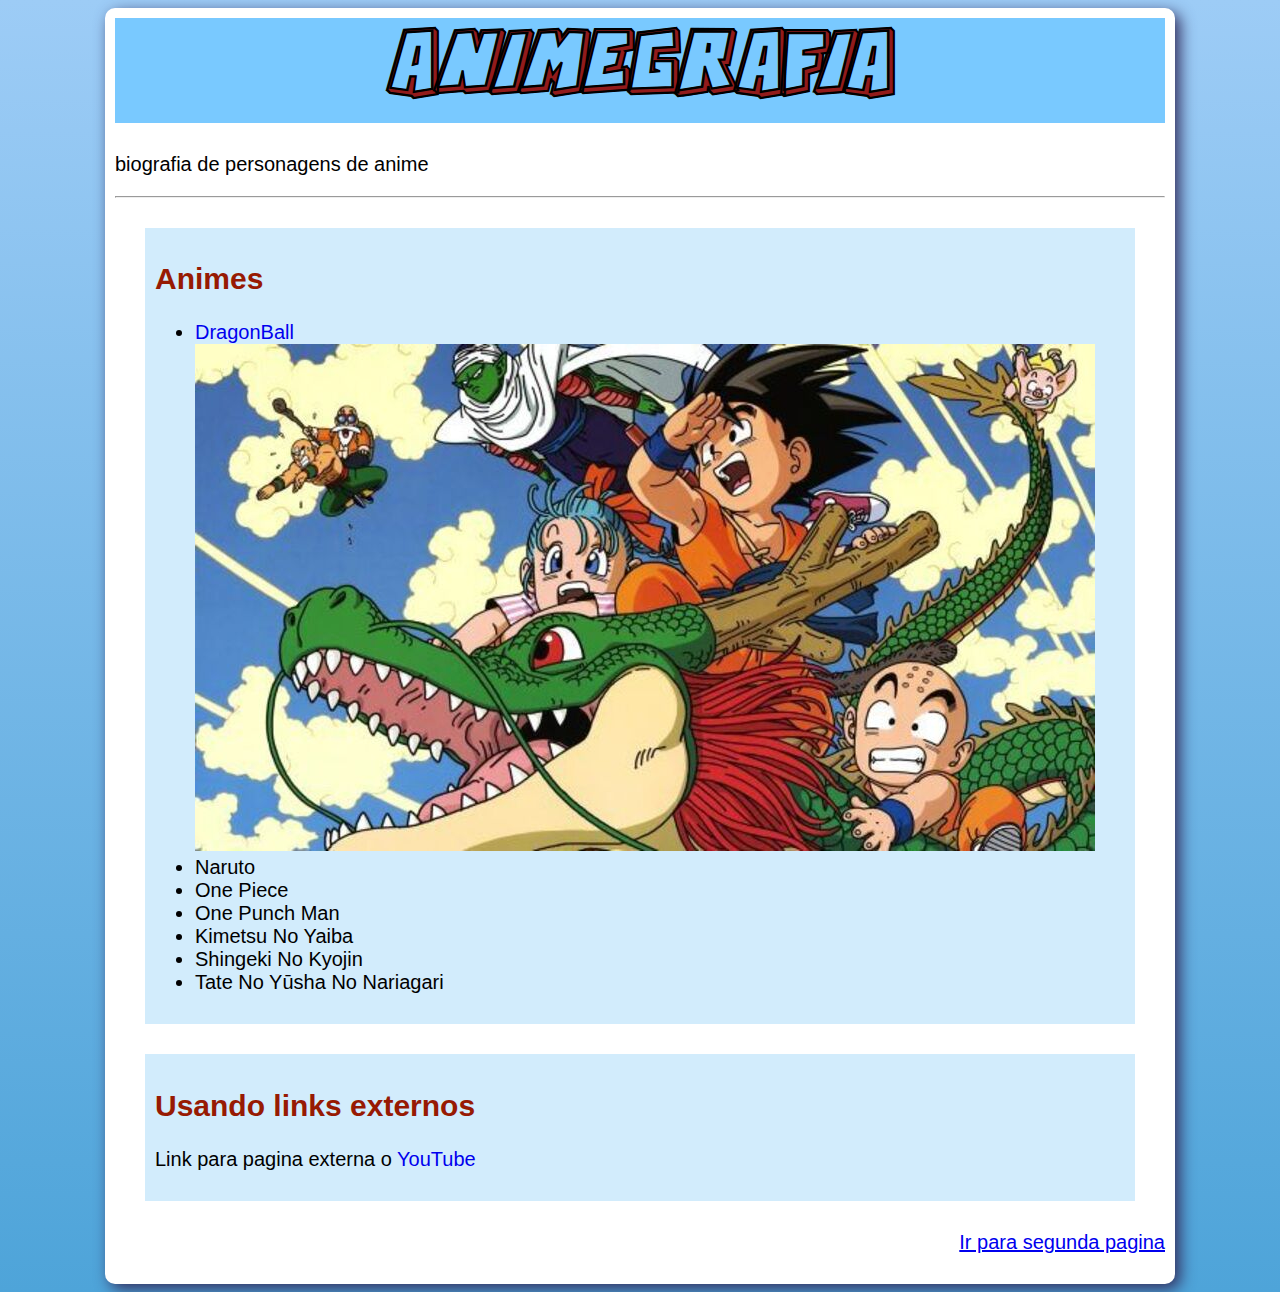
==== index.html @ 24df3224 "Setima Atividade- adicionando caixas entre outras alterações em relação a mudança de ideia da pagina" ====
<!DOCTYPE html>
<html lang="pt-br">

<head>
  <meta charset="UTF-8">
  <meta name="viewport" content="width=device-width, initial-scale=1.0">
  <!--Adicionando favicon-->
  <link rel="shortcut icon" href="icon.ico" type="image/x-icon">
  <title>Animegrafia</title>
  <link rel="stylesheet" href="style.css">
</head>

<body>
  <main>
    <header>
      <h1 id="principal">ANIMEGRAFIA</h1>
    </header>
    <p>biografia de personagens de anime</p>
    <hr>
    <!--Lista ordenada-->
    <div>
    <h2>Animes</h2>
      <span>
        <ul>
          <li><a href="dragonball.html" target="_self" rel="next">DragonBall</a></li>
          <picture>
            <source media="(max-width: 800px)" srcset="fotos/dragonball/dragonball-p.jpg" type="image/png">
            <source media="(max-width: 1050px)" srcset="fotos/dragonball/dragonball-m.jpg" type="image/png">
            <img src="fotos/dragonball/dragonball-g.jpg" alt="imagem">
          </picture>
          <li>Naruto</li>
          <li>One Piece</li>
          <li>One Punch Man</li>
          <li>Kimetsu No Yaiba</li>
          <li>Shingeki No Kyojin</li>
          <li>Tate No Yūsha No Nariagari</li>
        </ul>
      </span>
    </div>
    <div>
      <h2>Usando links externos</h2>
      <p>Link para pagina externa o <a href="https://www.youtube.com/" target="_blank" rel="externa">YouTube</a></p>
    </div>
    <!--usando links internos-->
    <p style="text-align: right;"> <a href="second.html" target="_self" rel="next"> Ir para segunda pagina</a></p>
  </main>
</body>

</html>
---- style.css ----
@charset "UTF-8";
@font-face {
    font-family: 'Action Comics';
    src: url('Action\ Comics.ttf') format(truetype);
    font-style: normal;
    font-weight: normal;
}
body{
    height: 100%;
    background-image: linear-gradient(to bottom, #9DCCF6, #4EA4D9); 
    color: rgb(0, 0, 0);
    text-decoration: none;
    font-family: Arial, Helvetica, sans-serif;
    font-size: 20px;
    
}
main{
    background-color: white;
    border-radius: 10px;
    box-shadow: 5px 5px 15px rgba(51, 46, 94);
    width: 1050px;
    padding: 10px;
    margin: auto;
}
h1#principal{
    font-family: 'Action Comics', Times, sans-serif;
    color:#921b1b;
    text-align: center;
    text-shadow: 1px 1px 2px #8f6e5a(64, 58, 92, 0.849);
    -webkit-text-stroke-width: 1px;
    -webkit-text-stroke-color: black;
}
h1{
    color:#d34e4e;
    text-align: center;
}
h2{
    color: #971a03;
}
header{
    padding: 1px 10px 10px 10px;
    margin: 0px 0px 30px 0px; 
    background-color: #5ebeffd5;
}
/* Estilos para o link no footer */
footer a {
    text-decoration: none;
    color: #007acc; 
  }
  
  /* Estilos para o link quando o mouse passa por cima (hover) */
  footer a:hover {
    text-decoration: underline;
  }
  
  /* Estilos para o parágrafo no footer (opcional) */
  footer p {
    text-align: right; 
    margin-top: 10px;
  }
div{
    padding: 10px 10px 10px 10px;
    margin: 30px 30px 30px 30px; 
    background-color: #c9e8fcd5;
}
div a {
    text-decoration: none;
  }
 div a:hover {
    color: #1900ff; /* Cor do texto do link */
  }
p{
    text-align: justify;
}
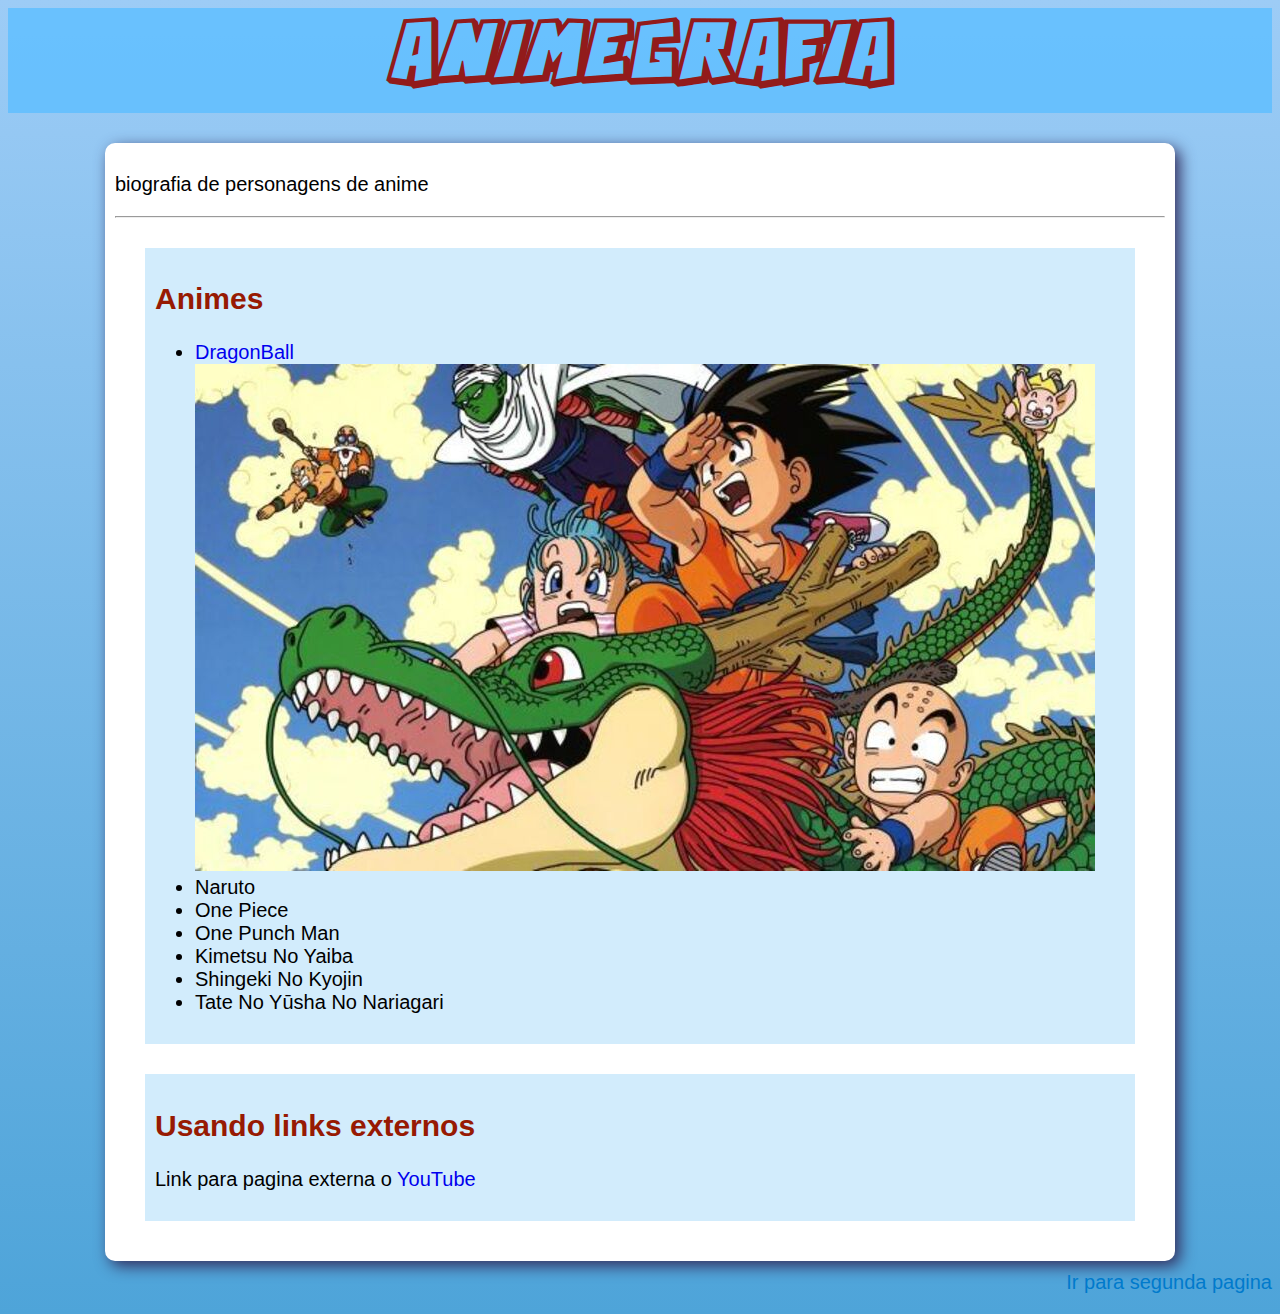
==== commit 1324d996: "corrigindo estrutura das caixas" ====
--- a/index.html
+++ b/index.html
@@ -11,39 +11,41 @@
 </head>
 
 <body>
-  <main>
     <header>
       <h1 id="principal">ANIMEGRAFIA</h1>
     </header>
-    <p>biografia de personagens de anime</p>
-    <hr>
-    <!--Lista ordenada-->
-    <div>
-    <h2>Animes</h2>
-      <span>
-        <ul>
-          <li><a href="dragonball.html" target="_self" rel="next">DragonBall</a></li>
-          <picture>
-            <source media="(max-width: 800px)" srcset="fotos/dragonball/dragonball-p.jpg" type="image/png">
-            <source media="(max-width: 1050px)" srcset="fotos/dragonball/dragonball-m.jpg" type="image/png">
-            <img src="fotos/dragonball/dragonball-g.jpg" alt="imagem">
-          </picture>
-          <li>Naruto</li>
-          <li>One Piece</li>
-          <li>One Punch Man</li>
-          <li>Kimetsu No Yaiba</li>
-          <li>Shingeki No Kyojin</li>
-          <li>Tate No Yūsha No Nariagari</li>
-        </ul>
-      </span>
-    </div>
-    <div>
-      <h2>Usando links externos</h2>
-      <p>Link para pagina externa o <a href="https://www.youtube.com/" target="_blank" rel="externa">YouTube</a></p>
-    </div>
-    <!--usando links internos-->
-    <p style="text-align: right;"> <a href="second.html" target="_self" rel="next"> Ir para segunda pagina</a></p>
-  </main>
+    <main>
+      <p>biografia de personagens de anime</p>
+      <hr>
+      <div>
+      <h2>Animes</h2>
+        <nav>
+          <!--Lista desordenada-->
+          <ul>
+            <li><a href="dragonball.html" target="_self" rel="next">DragonBall</a></li>
+            <picture>
+              <!--Imagens que redmensiona-->
+              <source media="(max-width: 800px)" srcset="fotos/dragonball/dragonball-p.jpg" type="image/png">
+              <source media="(max-width: 1050px)" srcset="fotos/dragonball/dragonball-m.jpg" type="image/png">
+              <img src="fotos/dragonball/dragonball-g.jpg" alt="imagem">
+            </picture>
+            <li>Naruto</li>
+            <li>One Piece</li>
+            <li>One Punch Man</li>
+            <li>Kimetsu No Yaiba</li>
+            <li>Shingeki No Kyojin</li>
+            <li>Tate No Yūsha No Nariagari</li>
+          </ul>
+        </nav>
+      </div>
+      <div>
+        <h2>Usando links externos</h2>
+        <p>Link para pagina externa o <a href="https://www.youtube.com/" target="_blank" rel="externa">YouTube</a></p>
+      </div>
+    </main>    
+      <!--usando links internos-->
+    <footer><p style="text-align: right;"> <a href="second.html" target="_self" rel="next"> Ir para segunda pagina</a></p>
+    </footer>
 </body>
 
 </html>--- a/style.css
+++ b/style.css
@@ -18,7 +18,8 @@
     background-color: white;
     border-radius: 10px;
     box-shadow: 5px 5px 15px rgba(51, 46, 94);
-    width: 1050px;
+    min-width: 600;
+    max-width: 1050px;
     padding: 10px;
     margin: auto;
 }
@@ -27,8 +28,7 @@
     color:#921b1b;
     text-align: center;
     text-shadow: 1px 1px 2px #8f6e5a(64, 58, 92, 0.849);
-    -webkit-text-stroke-width: 1px;
-    -webkit-text-stroke-color: black;
+   
 }
 h1{
     color:#d34e4e;
@@ -63,6 +63,7 @@
     margin: 30px 30px 30px 30px; 
     background-color: #c9e8fcd5;
 }
+
 div a {
     text-decoration: none;
   }
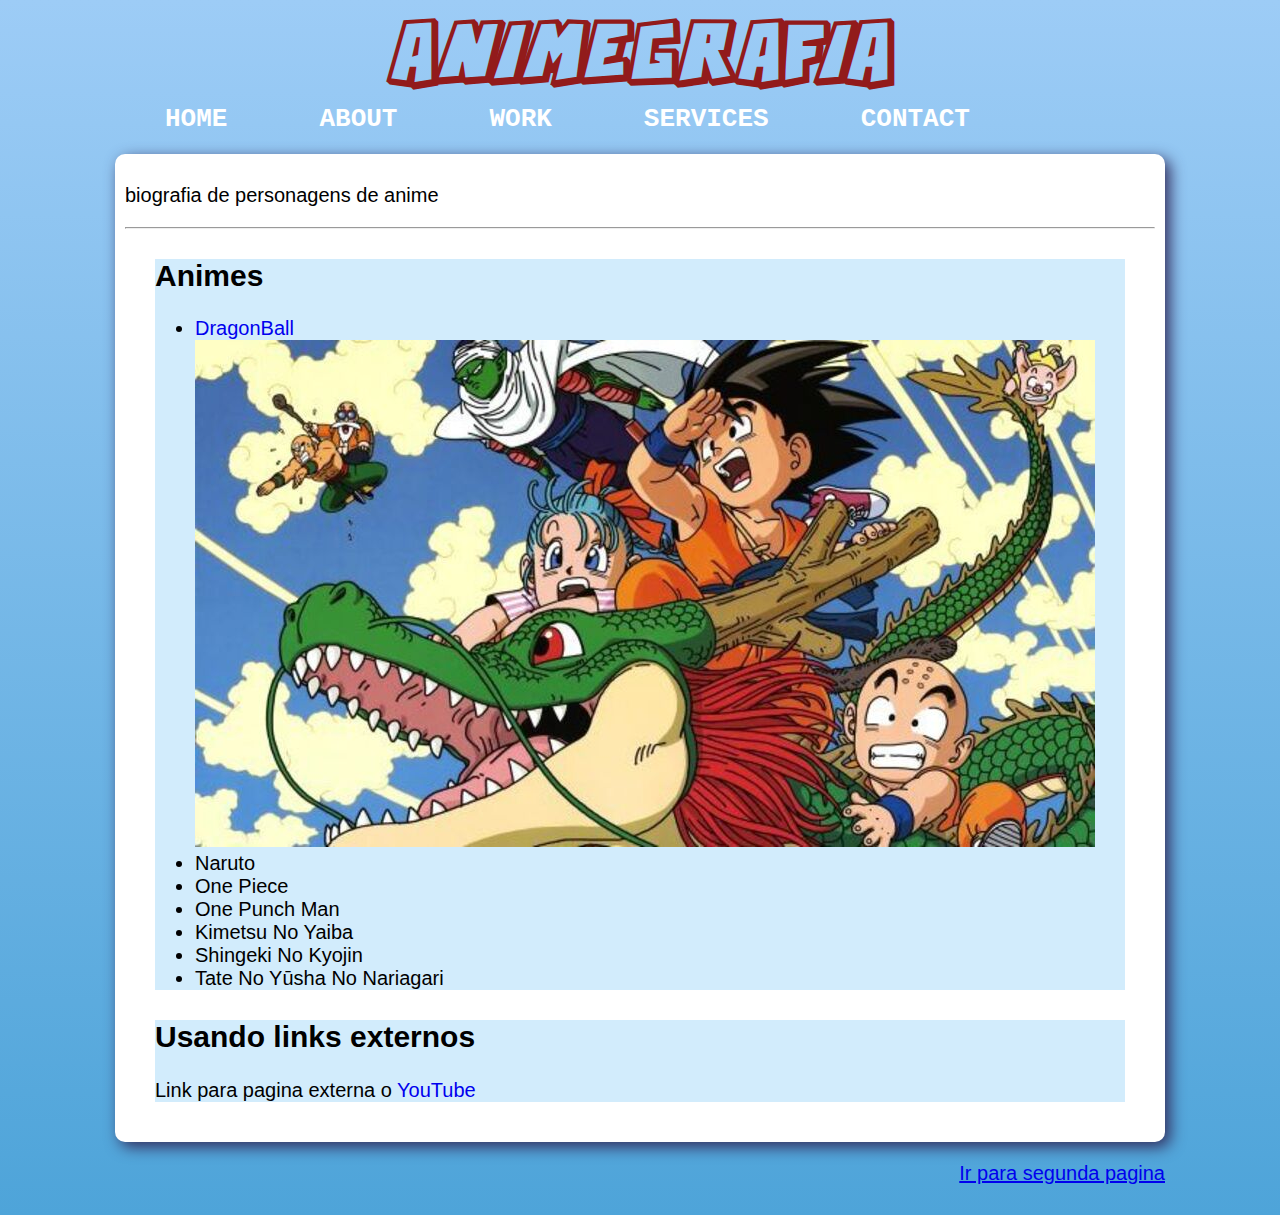
==== commit 956792a7: "Oitava Atividade- Adicionando Menu" ====
--- a/index.html
+++ b/index.html
@@ -1,6 +1,5 @@
 <!DOCTYPE html>
 <html lang="pt-br">
-
 <head>
   <meta charset="UTF-8">
   <meta name="viewport" content="width=device-width, initial-scale=1.0">
@@ -13,6 +12,13 @@
 <body>
     <header>
       <h1 id="principal">ANIMEGRAFIA</h1>
+      <ul>
+        <li><a href="#">Home</a></li>
+        <li><a href="#">About</a></li>
+        <li><a href="#">Work</a></li>
+        <li><a href="#">Services</a></li>
+        <li><a href="#">Contact</a></li>
+      </ul>
     </header>
     <main>
       <p>biografia de personagens de anime</p>
--- a/style.css
+++ b/style.css
@@ -12,6 +12,10 @@
     text-decoration: none;
     font-family: Arial, Helvetica, sans-serif;
     font-size: 20px;
+    min-width: 600;
+    max-width: 1050px;
+    padding: 10px;
+    margin: auto;
     
 }
 main{
@@ -24,52 +28,44 @@
     margin: auto;
 }
 h1#principal{
-    font-family: 'Action Comics', Times, sans-serif;
+    font-family: Action Comics, Helvetica, sans-serif;
     color:#921b1b;
     text-align: center;
     text-shadow: 1px 1px 2px #8f6e5a(64, 58, 92, 0.849);
-   
+
 }
 h1{
     color:#d34e4e;
-    text-align: center;
 }
-h2{
-    color: #971a03;
-}
-header{
-    padding: 1px 10px 10px 10px;
-    margin: 0px 0px 30px 0px; 
-    background-color: #5ebeffd5;
-}
-/* Estilos para o link no footer */
-footer a {
-    text-decoration: none;
-    color: #007acc; 
-  }
-  
-  /* Estilos para o link quando o mouse passa por cima (hover) */
-  footer a:hover {
-    text-decoration: underline;
-  }
-  
-  /* Estilos para o parágrafo no footer (opcional) */
-  footer p {
-    text-align: right; 
-    margin-top: 10px;
-  }
-div{
-    padding: 10px 10px 10px 10px;
+div {
     margin: 30px 30px 30px 30px; 
     background-color: #c9e8fcd5;
 }
-
 div a {
     text-decoration: none;
-  }
- div a:hover {
-    color: #1900ff; /* Cor do texto do link */
-  }
-p{
-    text-align: justify;
+}
+header ul {
+  font-family: "Chivo Mono", monospace;
+  display: flex;
+  gap: 72px;
+}
+header ul li {
+  list-style: none;
+}
+header ul li a {
+  font-size: 26px;
+  font-weight: 700;
+  text-decoration: none;
+  text-transform: uppercase;
+  color: white;
+  padding: 10px;
+  transition: 0.5s ease;
+}
+hearder ul:hover li a {
+  color: #30edf4;
+}
+header ul:hover li a:not(:hover) {
+  color: white;
+  opacity: 0.3;
+  filter: blur(1px);
 }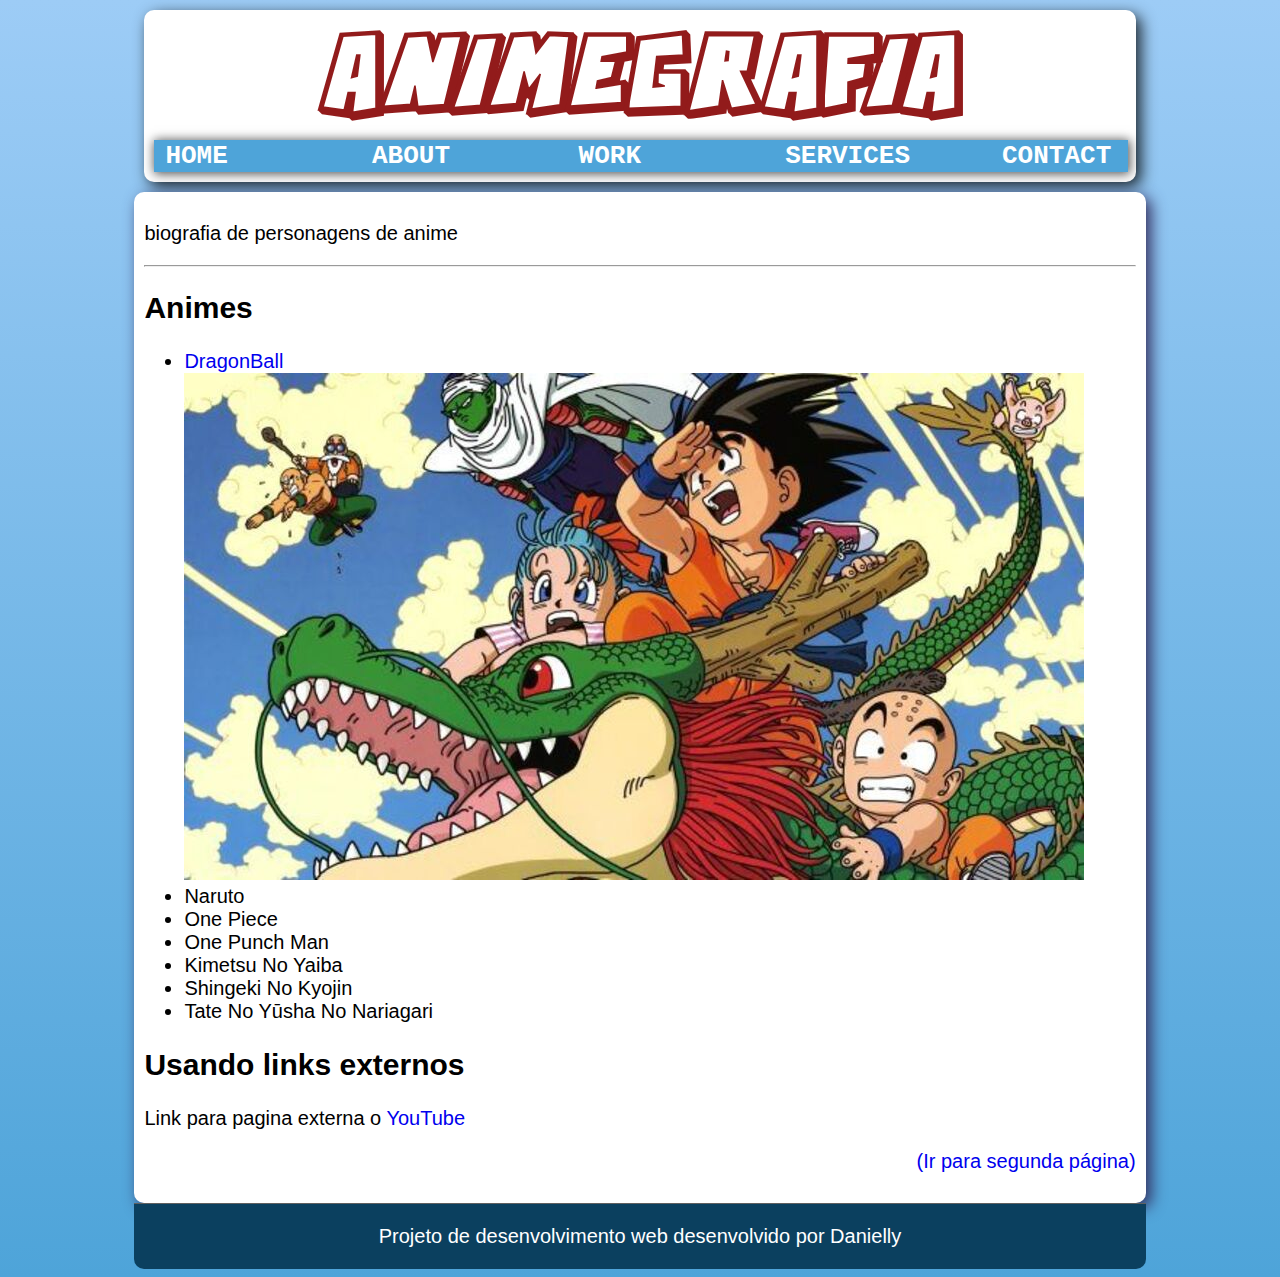
==== commit ffeb037b: "Nona Atividade- Adicionando Cabeçalho entre outras coisas, começando a organizar o layout" ====
--- a/index.html
+++ b/index.html
@@ -10,48 +10,63 @@
 </head>
 
 <body>
-    <header>
-      <h1 id="principal">ANIMEGRAFIA</h1>
-      <ul>
-        <li><a href="#">Home</a></li>
-        <li><a href="#">About</a></li>
-        <li><a href="#">Work</a></li>
-        <li><a href="#">Services</a></li>
-        <li><a href="#">Contact</a></li>
-      </ul>
-    </header>
-    <main>
-      <p>biografia de personagens de anime</p>
-      <hr>
-      <div>
-      <h2>Animes</h2>
+    <div id="interface">
+      <header id="cabecalho">
+        <h1>ANIMEGRAFIA</h1>
         <nav>
-          <!--Lista desordenada-->
-          <ul>
-            <li><a href="dragonball.html" target="_self" rel="next">DragonBall</a></li>
-            <picture>
-              <!--Imagens que redmensiona-->
-              <source media="(max-width: 800px)" srcset="fotos/dragonball/dragonball-p.jpg" type="image/png">
-              <source media="(max-width: 1050px)" srcset="fotos/dragonball/dragonball-m.jpg" type="image/png">
-              <img src="fotos/dragonball/dragonball-g.jpg" alt="imagem">
-            </picture>
-            <li>Naruto</li>
-            <li>One Piece</li>
-            <li>One Punch Man</li>
-            <li>Kimetsu No Yaiba</li>
-            <li>Shingeki No Kyojin</li>
-            <li>Tate No Yūsha No Nariagari</li>
+          <ul class="menu">
+            <li><a href="#">Home</a>
+            <ul class="sub-menu">
+              <li><a href="#">blablabla</a></li>
+              <li><a href="#">blablabla</a></li>
+              <li><a href="#">blablabla</a></li>
+            </ul></li>
+            <li><a href="#">About</a></li>
+            <li><a href="#">Work</a></li>
+            <li><a href="#">Services</a></li>
+            <li><a href="#">Contact</a></li>
           </ul>
         </nav>
-      </div>
-      <div>
-        <h2>Usando links externos</h2>
-        <p>Link para pagina externa o <a href="https://www.youtube.com/" target="_blank" rel="externa">YouTube</a></p>
-      </div>
-    </main>    
-      <!--usando links internos-->
-    <footer><p style="text-align: right;"> <a href="second.html" target="_self" rel="next"> Ir para segunda pagina</a></p>
-    </footer>
+      </header>
+      <main>
+        <p>biografia de personagens de anime</p>
+        <hr>
+        <div>
+        <h2>Animes</h2>
+          <nav>
+            <!--Lista desordenada-->
+            <ul>
+              <li><a href="dragonball.html" target="_self" rel="next">DragonBall</a></li>
+              <picture>
+                <!--Imagens que redmensiona-->
+                <source media="(max-width: 800px)" srcset="fotos/dragonball/dragonball-p.jpg" type="image/png">
+                <source media="(max-width: 1050px)" srcset="fotos/dragonball/dragonball-m.jpg" type="image/png">
+                <img src="fotos/dragonball/dragonball-g.jpg" alt="imagem">
+              </picture>
+              <li>Naruto</li>
+              <li>One Piece</li>
+              <li>One Punch Man</li>
+              <li>Kimetsu No Yaiba</li>
+              <li>Shingeki No Kyojin</li>
+              <li>Tate No Yūsha No Nariagari</li>
+            </ul>
+          </nav>
+        </div>
+        <div>
+          <h2>Usando links externos</h2>
+          <p>Link para pagina externa o <a href="https://www.youtube.com/" target="_blank" rel="externa">YouTube</a></p>
+        </div>
+        <nav>
+          <!--Voltar para pagina anterior-->
+          <p style="text-align: right;">
+          <a href="second.html" target="_self" rel="next">(Ir para segunda página)</a>
+          </p>
+        </nav>
+      </main>
+      <footer>
+        <p>Projeto de desenvolvimento web desenvolvido por Danielly</p>
+      </footer>
+    </div>
 </body>
 
 </html>--- a/style.css
+++ b/style.css
@@ -12,10 +12,6 @@
     text-decoration: none;
     font-family: Arial, Helvetica, sans-serif;
     font-size: 20px;
-    min-width: 600;
-    max-width: 1050px;
-    padding: 10px;
-    margin: auto;
     
 }
 main{
@@ -27,32 +23,56 @@
     padding: 10px;
     margin: auto;
 }
-h1#principal{
+#cabecalho h1{
     font-family: Action Comics, Helvetica, sans-serif;
+    font-size: 4vw;
     color:#921b1b;
     text-align: center;
     text-shadow: 1px 1px 2px #8f6e5a(64, 58, 92, 0.849);
-
 }
+/*#interface > main > aside{
+  background-color: #9DCCF6;
+  margin-top: 20px;  
+}*/
 h1{
     color:#d34e4e;
 }
-div {
-    margin: 30px 30px 30px 30px; 
-    background-color: #c9e8fcd5;
+#interface {
+  width: 80%; 
+  margin: 0 auto; 
 }
-div a {
-    text-decoration: none;
+#interface a {
+    text-decoration: chartreuse;
 }
-header ul {
+#cabecalho{
+    background-color: rgb(255, 255, 255);
+    border-radius: 10px;
+    box-shadow: 5px 5px 15px rgba(0, 0, 0, 0.808);
+    min-width: 600px;
+    max-width: 1050px;
+    padding: 10px;
+    margin: 10px;
+}
+#cabecalho .menu {
   font-family: "Chivo Mono", monospace;
   display: flex;
   gap: 72px;
+  background-color: #4EA4D9;
+  padding: 1px;
+  box-shadow: 1px 1px 10px 1px rgba(7, 7, 7, 0.692);
+  width: 100%; 
+  margin: 0 auto;
+ 
+
 }
-header ul li {
+ .menu li {
   list-style: none;
+  width: 50%; 
+  margin: 0 auto;
 }
-header ul li a {
+#cabecalho .menu li a {
+  width: 10%; 
+  margin: 0 auto;
   font-size: 26px;
   font-weight: 700;
   text-decoration: none;
@@ -61,11 +81,65 @@
   padding: 10px;
   transition: 0.5s ease;
 }
-hearder ul:hover li a {
-  color: #30edf4;
+#cabecalho .menu:hover li a {
+  color: #ffffff;
 }
-header ul:hover li a:not(:hover) {
+#cabecalho .menu:hover li a:not(:hover) {
   color: white;
   opacity: 0.3;
   filter: blur(1px);
+}
+nav > .menu ul {
+  list-style: none;
+  visibility: hidden;
+  position: absolute;
+  left: 0;
+  top: 100%;
+  z-index: 203;
+  opacity: 0;
+  -webkit-box-sizing: border-box;
+  -moz-box-sizing: border-box;
+  box-sizing: border-box;
+}
+.conteudo-flex {
+  display: flex;
+  flex-wrap: wrap;
+  justify-content: space-around;
+}
+#corpo{
+  flex: 1;
+  max-width: 70%; /* Deixando espaço para a borda direita */
+  background-color: #c2e3ff;
+  border-radius: 10px;
+  padding: 10px;
+  margin: 10px;
+  box-sizing: border-box; /* Para que o preenchimento não aumente a largura */
+}
+article img{
+  max-width: 100%;
+  height: auto;
+}
+#corpo article{
+  max-width: 90%; /* Ou outro valor, como max-width: 90%; */
+  width: 100%; /* Garante que o article ocupe 100% da largura do contêiner pai */
+}
+#lateral {
+  flex: 1;
+  max-width: 33%;
+  background-color: #c2e3ff;
+  border-radius: 10px;
+  padding: 10px;
+  margin: 10px;
+  box-sizing: border-box;
+  height: 320px;
+}
+footer{
+  clear: both;
+  border-top: 1px solid #606060;
+  background-color: rgb(11, 64, 95);
+  border-radius: 0px 0px 10px 10px;
+  color: white;
+  text-align: center;
+  padding: 1px;
+  margin: 0px;
 }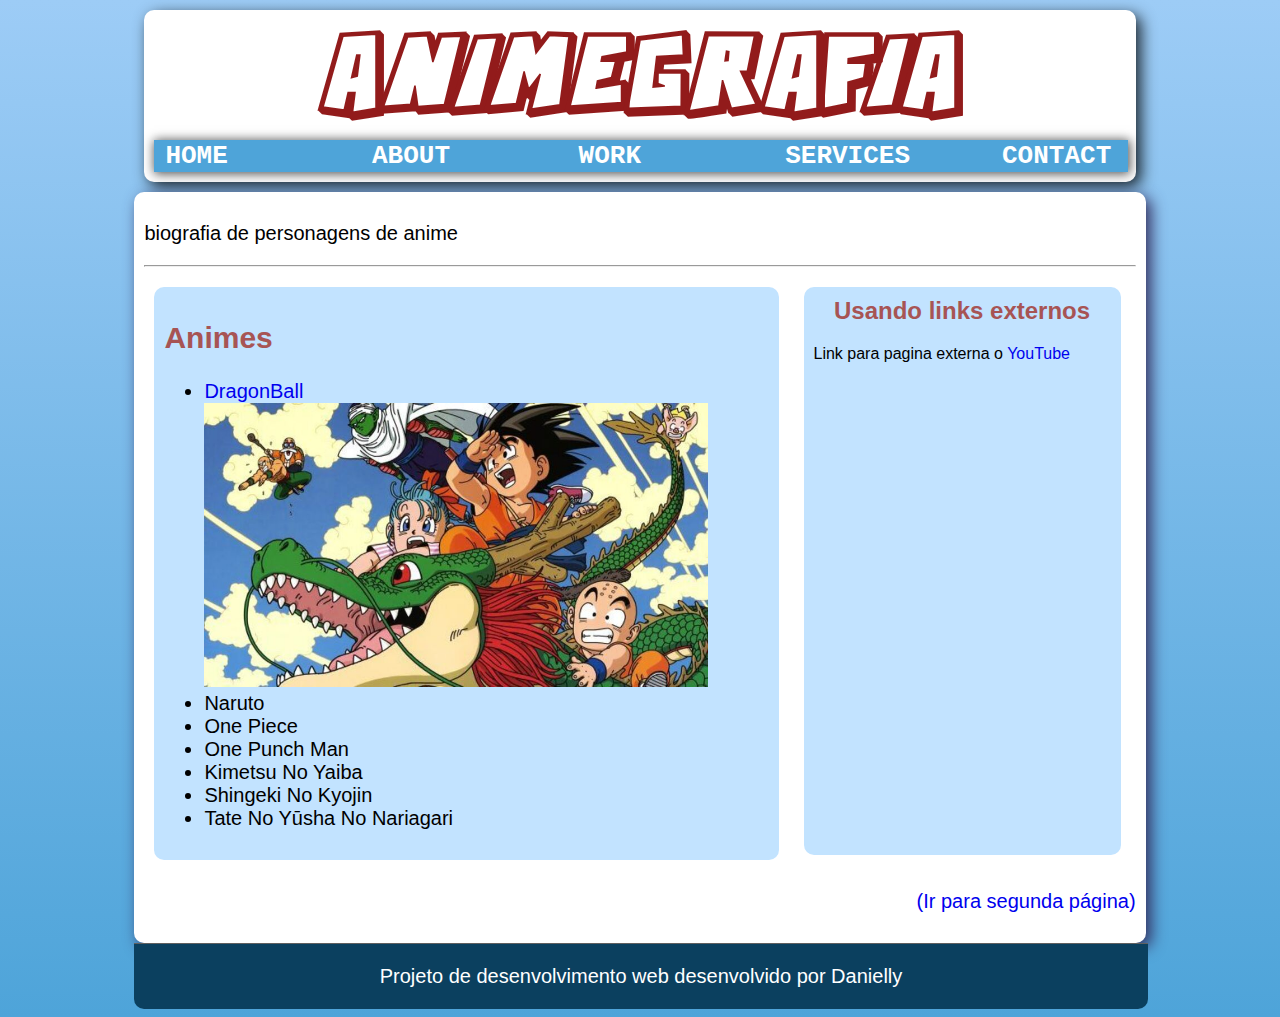
==== commit b1461b10: "Organizando o layout do site" ====
--- a/index.html
+++ b/index.html
@@ -31,30 +31,36 @@
       <main>
         <p>biografia de personagens de anime</p>
         <hr>
-        <div>
-        <h2>Animes</h2>
-          <nav>
-            <!--Lista desordenada-->
-            <ul>
-              <li><a href="dragonball.html" target="_self" rel="next">DragonBall</a></li>
-              <picture>
-                <!--Imagens que redmensiona-->
-                <source media="(max-width: 800px)" srcset="fotos/dragonball/dragonball-p.jpg" type="image/png">
-                <source media="(max-width: 1050px)" srcset="fotos/dragonball/dragonball-m.jpg" type="image/png">
-                <img src="fotos/dragonball/dragonball-g.jpg" alt="imagem">
-              </picture>
-              <li>Naruto</li>
-              <li>One Piece</li>
-              <li>One Punch Man</li>
-              <li>Kimetsu No Yaiba</li>
-              <li>Shingeki No Kyojin</li>
-              <li>Tate No Yūsha No Nariagari</li>
-            </ul>
-          </nav>
-        </div>
-        <div>
-          <h2>Usando links externos</h2>
-          <p>Link para pagina externa o <a href="https://www.youtube.com/" target="_blank" rel="externa">YouTube</a></p>
+        <div class="conteudo-flex">
+          <section id="corpo">
+            <article>
+              <h2>Animes</h2>
+                <nav>
+                  <!--Lista desordenada-->
+                  <ul>
+                    <li><a href="dragonball.html" target="_self" rel="next">DragonBall</a></li>
+                      <picture>
+                        <!--Imagens que redmensiona-->
+                        <source media="(max-width: 700px)" srcset="fotos/dragonball/dragonball-p.jpg" type="image/png">
+                        <source media="(max-width: 1050px)" srcset="fotos/dragonball/dragonball-m.jpg" type="image/png">
+                        <img src="fotos/dragonball/dragonball-g.jpg" alt="imagem">
+                      </picture>
+                    <li>Naruto</li>
+                    <li>One Piece</li>
+                    <li>One Punch Man</li>
+                    <li>Kimetsu No Yaiba</li>
+                    <li>Shingeki No Kyojin</li>
+                    <li>Tate No Yūsha No Nariagari</li>
+                  </ul>
+                </nav>
+            </article>
+          </section>
+          <aside id="lateral">
+            <div class="item">
+              <h2>Usando links externos</h2>
+              <p>Link para pagina externa o <a href="https://www.youtube.com/" target="_blank" rel="externa">YouTube</a></p>
+            </div>
+          </aside>
         </div>
         <nav>
           <!--Voltar para pagina anterior-->
--- a/style.css
+++ b/style.css
@@ -11,35 +11,19 @@
     color: rgb(0, 0, 0);
     text-decoration: none;
     font-family: Arial, Helvetica, sans-serif;
-    font-size: 20px;
-    
-}
-main{
-    background-color: white;
-    border-radius: 10px;
-    box-shadow: 5px 5px 15px rgba(51, 46, 94);
-    min-width: 600;
-    max-width: 1050px;
-    padding: 10px;
-    margin: auto;
-}
-#cabecalho h1{
-    font-family: Action Comics, Helvetica, sans-serif;
-    font-size: 4vw;
-    color:#921b1b;
-    text-align: center;
-    text-shadow: 1px 1px 2px #8f6e5a(64, 58, 92, 0.849);
-}
-/*#interface > main > aside{
-  background-color: #9DCCF6;
-  margin-top: 20px;  
-}*/
-h1{
-    color:#d34e4e;
+    font-size: 20px;  
 }
 #interface {
-  width: 80%; 
+  /*width: 80%;
   margin: 0 auto; 
+  max-width: 1050px;
+  min-height: 100%;
+  display: flex;
+  flex-direction: column;*/
+  width: 80%;
+  margin: 0 auto; 
+  max-width: 1050px;
+  min-height: 100%;
 }
 #interface a {
     text-decoration: chartreuse;
@@ -52,6 +36,17 @@
     max-width: 1050px;
     padding: 10px;
     margin: 10px;
+    /*box-sizing: border-box;
+    max-width: 100%;
+    width: 100%;*/
+    
+}
+#cabecalho h1{
+  font-family: Action Comics, Helvetica, sans-serif;
+  font-size: 4vw;
+  color:#921b1b;
+  text-align: center;
+  text-shadow: 1px 1px 2px #8f6e5a(64, 58, 92, 0.849);
 }
 #cabecalho .menu {
   font-family: "Chivo Mono", monospace;
@@ -101,6 +96,18 @@
   -moz-box-sizing: border-box;
   box-sizing: border-box;
 }
+main{
+    background-color: white;
+    border-radius: 10px;
+    box-shadow: 5px 5px 15px rgba(51, 46, 94);
+    min-width: 600px;
+    max-width: 1050px;
+    padding: 10px;
+    margin: auto;
+}
+h1{
+    color:#d34e4e;
+}
 .conteudo-flex {
   display: flex;
   flex-wrap: wrap;
@@ -108,38 +115,62 @@
 }
 #corpo{
   flex: 1;
-  max-width: 70%; /* Deixando espaço para a borda direita */
+  max-width: 70%; 
   background-color: #c2e3ff;
   border-radius: 10px;
   padding: 10px;
   margin: 10px;
-  box-sizing: border-box; /* Para que o preenchimento não aumente a largura */
+  box-sizing: border-box; 
+}
+#corpo article{
+  max-width: 90%;
+  width: 100%;
+}
+#corpo h2{
+  color: #a75454;
 }
 article img{
   max-width: 100%;
   height: auto;
 }
-#corpo article{
-  max-width: 90%; /* Ou outro valor, como max-width: 90%; */
-  width: 100%; /* Garante que o article ocupe 100% da largura do contêiner pai */
-}
 #lateral {
   flex: 1;
   max-width: 33%;
+  max-height: 80vh;
+  padding: 0px 10px 10x 10px;
+  margin: 10px;
+  box-sizing: border-box;
+  /*height: 320px;*/
+  display: flex;
+  flex-direction: column;
+}
+#lateral h2{
+  margin-top: 0px;
+  text-align: center;
+  color: #a75454;
+}
+.item{
+  font-family: Arial, Helvetica, sans-serif;
+  font-size: 80%;
+  flex: 1;
+  margin: 0px 5px 5px 5px;
+  padding: 10px;
   background-color: #c2e3ff;
   border-radius: 10px;
-  padding: 10px;
-  margin: 10px;
-  box-sizing: border-box;
-  height: 320px;
+  text-align: initial;
+  max-width: 92%;
 }
 footer{
   clear: both;
   border-top: 1px solid #606060;
   background-color: rgb(11, 64, 95);
   border-radius: 0px 0px 10px 10px;
+  padding: 1px;
+  margin: 0px;
+  min-width: 100%;
+  width: 96vh;
+}
+footer p{
   color: white;
   text-align: center;
-  padding: 1px;
-  margin: 0px;
 }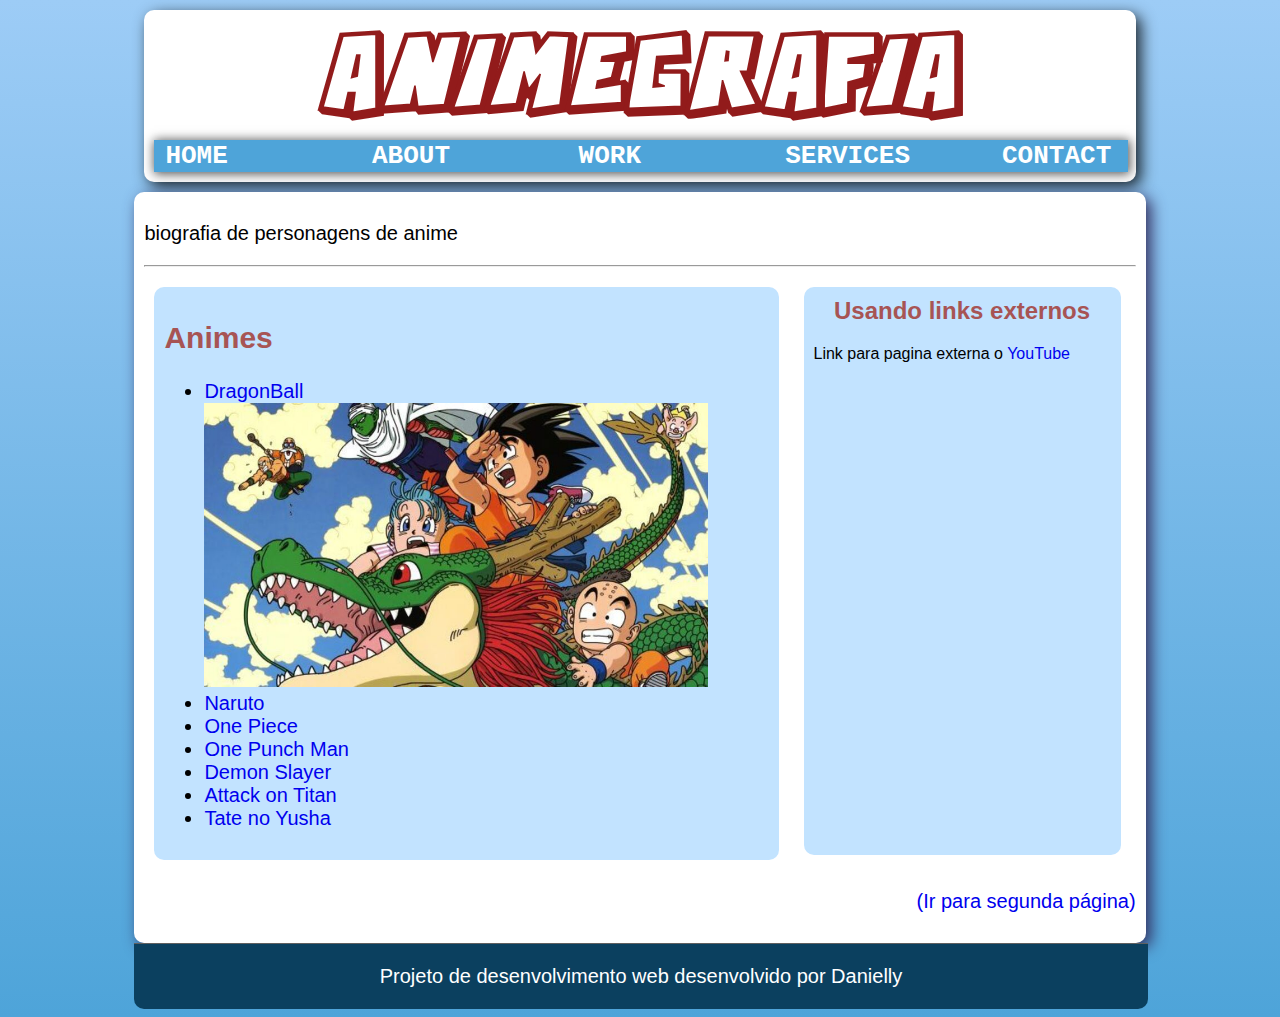
==== commit 7f2afd0a: "Adicionando novas paginas" ====
--- a/index.html
+++ b/index.html
@@ -45,12 +45,12 @@
                         <source media="(max-width: 1050px)" srcset="fotos/dragonball/dragonball-m.jpg" type="image/png">
                         <img src="fotos/dragonball/dragonball-g.jpg" alt="imagem">
                       </picture>
-                    <li>Naruto</li>
-                    <li>One Piece</li>
-                    <li>One Punch Man</li>
-                    <li>Kimetsu No Yaiba</li>
-                    <li>Shingeki No Kyojin</li>
-                    <li>Tate No Yūsha No Nariagari</li>
+                    <li><a href="naruto.html" target="_self" rel="next">Naruto</a></li>
+                    <li><a href="onepiece.html" target="_self" rel="next">One Piece</a></li>
+                    <li><a href="onepunchman.html" target="_self" rel="next">One Punch Man</a></li>
+                    <li><a href="kimetsu.html" target="_self" rel="next">Demon Slayer</a></li>
+                    <li><a href="shingeki.html" target="_self" rel="next">Attack on Titan</a></li>
+                    <li><a href="tatenoyusha.html" target="_self" rel="next">Tate no Yusha</a></li>
                   </ul>
                 </nav>
             </article>
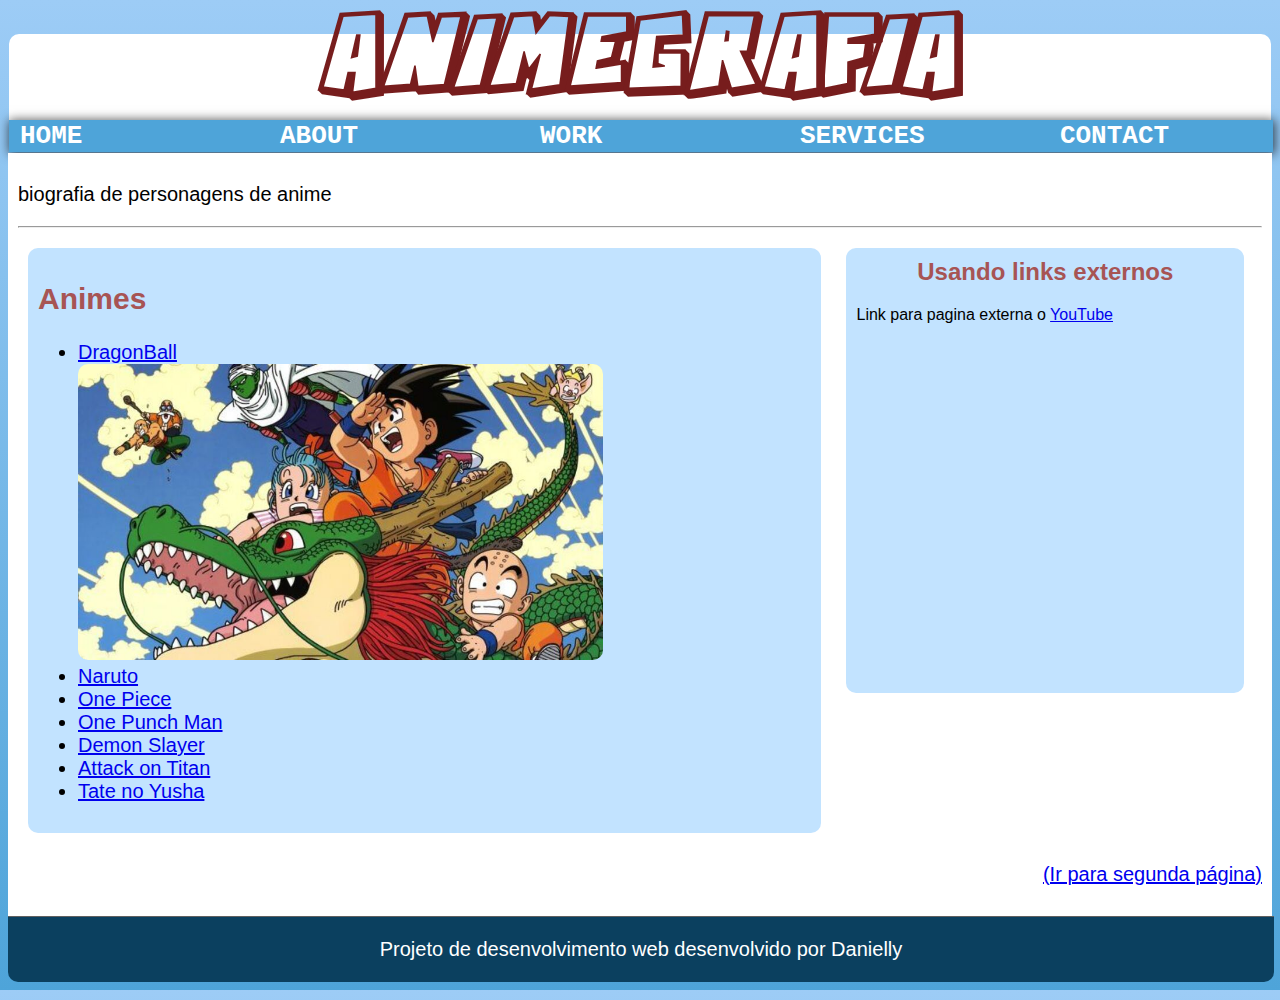
==== commit bd33a50d: "Atividade de Segunda ja estava implementado- comecei implementar um slider carrossel(incompleto aind" ====
--- a/index.html
+++ b/index.html
@@ -12,7 +12,7 @@
 <body>
     <div id="interface">
       <header id="cabecalho">
-        <h1>ANIMEGRAFIA</h1>
+        <h1 class="title">ANIMEGRAFIA</h1>
         <nav>
           <ul class="menu">
             <li><a href="#">Home</a>
--- a/style.css
+++ b/style.css
@@ -6,59 +6,44 @@
     font-weight: normal;
 }
 body{
-    height: 100%;
     background-image: linear-gradient(to bottom, #9DCCF6, #4EA4D9); 
     color: rgb(0, 0, 0);
     text-decoration: none;
     font-family: Arial, Helvetica, sans-serif;
     font-size: 20px;  
+    transition: background 0.4s ease-in;
 }
 #interface {
-  /*width: 80%;
+  width: 100%;
   margin: 0 auto; 
-  max-width: 1050px;
+  max-width: 100%;
   min-height: 100%;
-  display: flex;
-  flex-direction: column;*/
-  width: 80%;
-  margin: 0 auto; 
-  max-width: 1050px;
-  min-height: 100%;
-}
-#interface a {
-    text-decoration: chartreuse;
 }
 #cabecalho{
+    border-radius: 10px 10px 0px 0px;
     background-color: rgb(255, 255, 255);
-    border-radius: 10px;
-    box-shadow: 5px 5px 15px rgba(0, 0, 0, 0.808);
     min-width: 600px;
-    max-width: 1050px;
-    padding: 10px;
-    margin: 10px;
-    /*box-sizing: border-box;
     max-width: 100%;
-    width: 100%;*/
-    
+    padding: 0px;
+    margin: 1px;
+    margin-top: 0%;
 }
 #cabecalho h1{
   font-family: Action Comics, Helvetica, sans-serif;
   font-size: 4vw;
-  color:#921b1b;
+  color:#771d1d;
   text-align: center;
   text-shadow: 1px 1px 2px #8f6e5a(64, 58, 92, 0.849);
 }
 #cabecalho .menu {
   font-family: "Chivo Mono", monospace;
   display: flex;
-  gap: 72px;
+  gap: 3%;
   background-color: #4EA4D9;
   padding: 1px;
   box-shadow: 1px 1px 10px 1px rgba(7, 7, 7, 0.692);
   width: 100%; 
   margin: 0 auto;
- 
-
 }
  .menu li {
   list-style: none;
@@ -98,15 +83,69 @@
 }
 main{
     background-color: white;
-    border-radius: 10px;
-    box-shadow: 5px 5px 15px rgba(51, 46, 94);
     min-width: 600px;
-    max-width: 1050px;
+    max-width: 100%;
     padding: 10px;
     margin: auto;
 }
 h1{
     color:#d34e4e;
+}
+input[type=radio] {
+  display: none;
+}
+img{
+  width: 80%;
+  height: 70%;
+  border-radius: 10px;
+  object-fit: cover;
+}
+.card{
+  position: absolute;
+  width: 60%;
+  height: 100%;
+  left: 0;
+  right: 0;
+  margin: auto;
+  cursor: pointer;
+  transition: transform 0.4s ease;
+}
+.container{
+  width: 100%;
+  height: 100%;
+  max-width: 600px;
+  min-height: 600px;
+  display: flex;
+  transform-style: preserve-3d;
+  justify-content: center;
+  flex-direction: column;
+  align-items: center;
+}
+.cards {
+  position: absolute;
+  width: 100%;
+  height: 100%;
+}
+#item-1:checked ~ .cards #song-3,
+#item-2:checked ~ .cards #song-1,
+#item-3:checked ~ .cards #song-2{
+  transform: translateX(40%)scale(0.8);
+  opacity: 0.4;
+  z-index: 0;
+}
+#item-1:checked ~ .cards #song-2,
+#item-2:checked ~ .cards #song-3,
+#item-3:checked ~ .cards #song-1{
+  transform: translateX(-40%)scale(0.8);
+  opacity: 0.4;
+  z-index: 0;
+}
+#item-1:checked ~ .cards #song-1,
+#item-2:checked ~ .cards #song-2,
+#item-3:checked ~ .cards #song-3{
+  transform: translateX(0)scale(1);
+  opacity: 1;
+  z-index: 1;
 }
 .conteudo-flex {
   display: flex;
@@ -136,7 +175,7 @@
 #lateral {
   flex: 1;
   max-width: 33%;
-  max-height: 80vh;
+  max-height: 50vh;
   padding: 0px 10px 10x 10px;
   margin: 10px;
   box-sizing: border-box;
@@ -173,4 +212,4 @@
 footer p{
   color: white;
   text-align: center;
-}+}
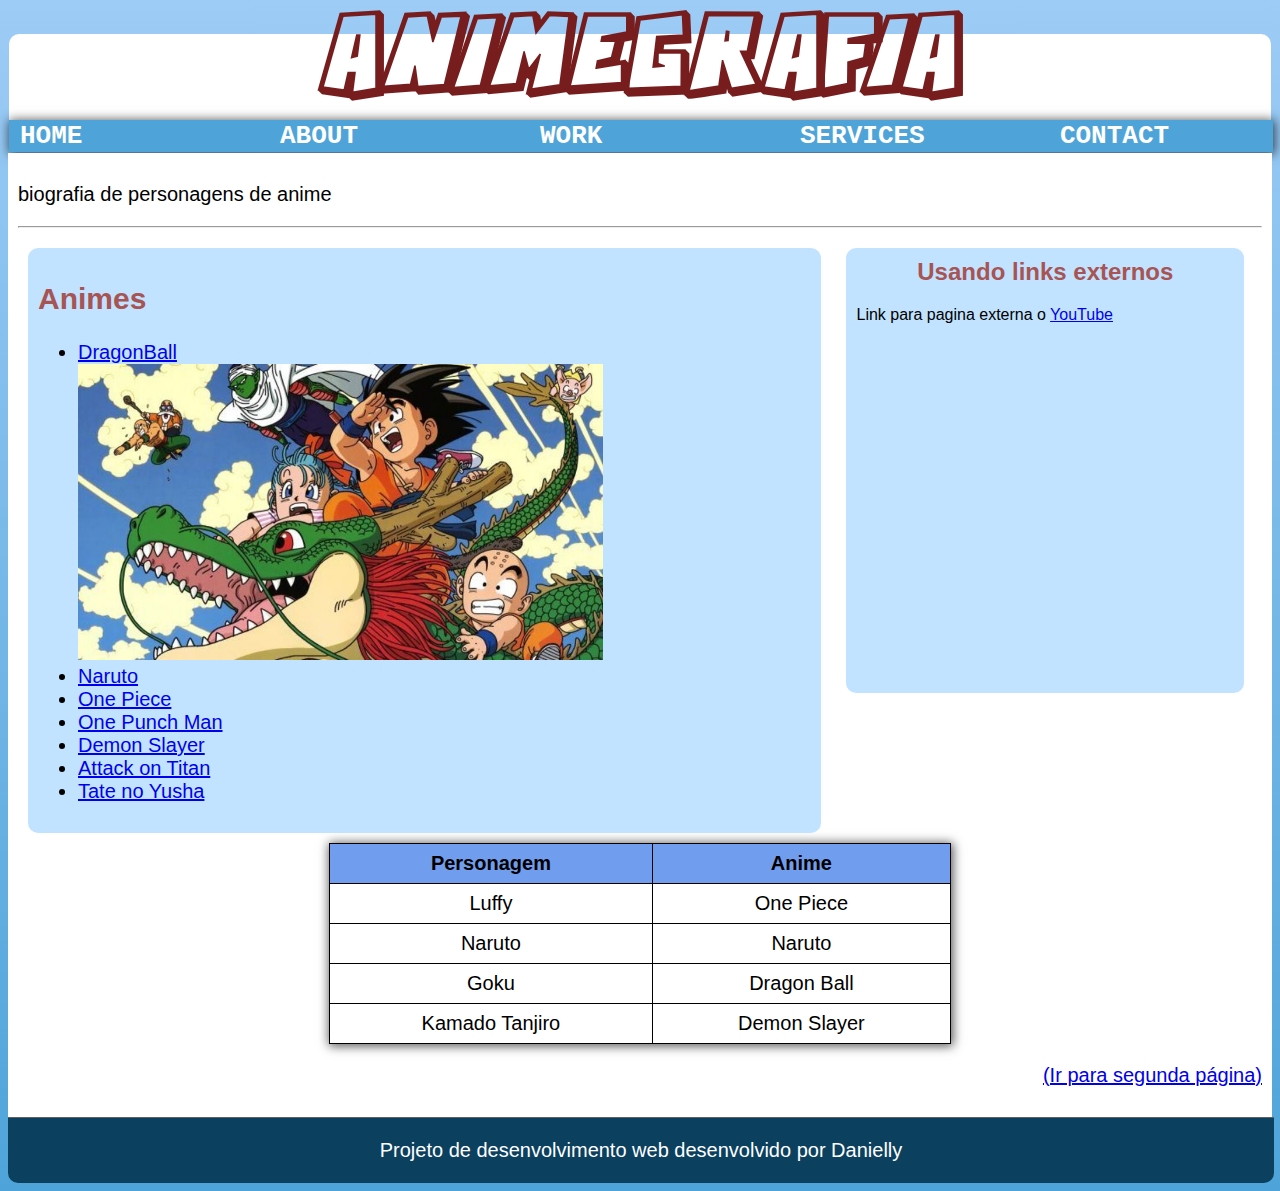
==== commit ee7f6561: "tabela adicionada" ====
--- a/index.html
+++ b/index.html
@@ -62,6 +62,28 @@
             </div>
           </aside>
         </div>
+        <table>
+          <tr>
+              <th>Personagem</th>
+              <th>Anime</th>
+          </tr>
+          <tr>
+              <td>Luffy</td>
+              <td>One Piece</td>
+          </tr>
+          <tr>
+              <td>Naruto</td>
+              <td>Naruto</td>
+          </tr>
+          <tr>
+              <td>Goku</td>
+              <td>Dragon Ball</td>
+          </tr>
+          <tr>
+            <td>Kamado Tanjiro</td>
+            <td>Demon Slayer</td>
+        </tr>
+      </table>
         <nav>
           <!--Voltar para pagina anterior-->
           <p style="text-align: right;">
--- a/style.css
+++ b/style.css
@@ -97,11 +97,11 @@
 img{
   width: 80%;
   height: 70%;
-  border-radius: 10px;
+  /*border-radius: 200px;*/
   object-fit: cover;
 }
 .card{
-  position: absolute;
+  position: relative;
   width: 60%;
   height: 100%;
   left: 0;
@@ -113,18 +113,30 @@
 .container{
   width: 100%;
   height: 100%;
-  max-width: 600px;
+  max-width: 100%;
   min-height: 600px;
   display: flex;
   transform-style: preserve-3d;
   justify-content: center;
-  flex-direction: column;
+  flex-direction: row;/*
+  flex-direction: column;*/
   align-items: center;
 }
+.conteudo{
+  flex: 1;
+  text-align: center;
+  padding: 20px;
+}
 .cards {
+  flex: 1;
+  /*display: flex;
+  justify-content: center;
+  align-items: center;
   position: absolute;
   width: 100%;
-  height: 100%;
+  height: 100%;*/
+  text-align: center;
+  overflow: hidden;
 }
 #item-1:checked ~ .cards #song-3,
 #item-2:checked ~ .cards #song-1,
@@ -210,6 +222,22 @@
   width: 96vh;
 }
 footer p{
-  color: white;
-  text-align: center;
-}
+  color: rgb(255, 255, 255);
+  text-align: center;
+}
+table {
+  border-collapse: collapse;
+  box-shadow: 1px 1px 10px 1px rgba(7, 7, 7, 0.692);
+  width: 50%;
+  margin: 0 auto;
+}
+
+th, td {
+  border: 1px solid black;
+  padding: 8px;
+  text-align: center;
+}
+
+th {
+  background-color: #719dee;
+}